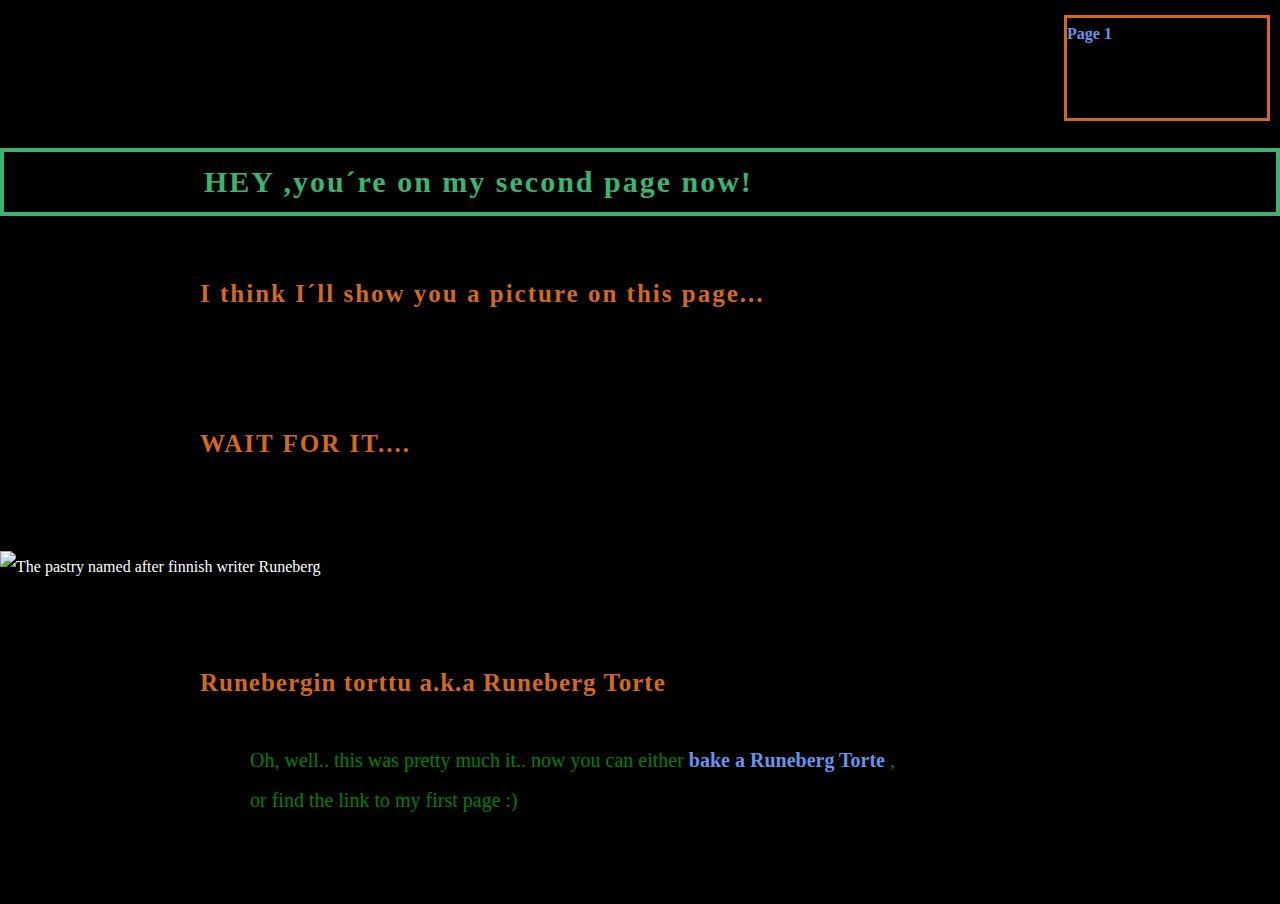
==== index2.html @ 380a6d7c "Update index2.html" ====
<!doctype html>

<html lang="en">
<head>
  <meta charset="utf-8">
  <link rel="stylesheet" href="style2021.css">
  <title>2nd page</title>
  <meta name="description" content="WD2021">
  <meta name="author" content="nevahood">

 
</head>

<body>

<br><br><br><br>

<h1> HEY ,you´re on my second page now!</h1>
<br>
<h2> I think I´ll show you a picture on this page... <br>
<br>
  <br>WAIT FOR IT.... </h2>
  <br>
<img src="https://www.myllynparas.fi/sites/default/files/styles/article_image/public/thumbnails/image/Myllyn%20Paras%20Runebergin%20Torttu%2054%20x%2090%20g.jpg?itok=f8ls8Nhq"
	alt="The pastry named after finnish writer Runeberg" width="250" height="200" style="vertical-align:middle;margin:50px 0px">
  <br>
<h3> Runebergin torttu a.k.a Runeberg Torte</h3>
  <br>
  <p>Oh, well.. this was pretty much it.. now you can either <a href="https://en.wikipedia.org/wiki/Runeberg_torte"> bake a Runeberg Torte </a>, <br> 
   or find the link to my first page :)</p>


<br><br>
<div class="divL1">
<a href="https://nevahood.github.io/index.html"> Page 1 </a>
</div>







</body>
</html>
---- style2021.css ----
/*css elements / css page*/



html {
	margin: 0;
	padding: 0;
	}
body { 
	
	line-height: 2;
	color: #FFFFFF; 
	background: #000000 url(http://wallpaperheart.com/wp-content/uploads/2018/08/cool-background-designs-for-powerpoint-1.jpg); 
	margin: 0; 
	padding: 0;
	}
p { 
	background-color: #000000; 
	padding-left: 250px;
	font-size: 20px;
	color: green;
	margin-top: 0; 
	text-align: justify;
	
	}
h1 {
	padding-left: 200px;
	font-size: 30px;
	letter-spacing: 2px;
	border: solid 4px;
	margin-bottom: 0; 
	color: #3CB371;
	}
h2 {
	padding-left: 200px;
	font-size: 25px;
	letter-spacing: 2px; 
	margin-bottom: 0; 
	color: #D2691E;
	}

h3 { 
	padding-left: 200px;
	font-size: 25px;
	letter-spacing: 1px; 
	margin-bottom: 0; 
	color: #D2691E;
	}
.div1 {
	padding-left: 50px;
	border: dotted 2px;
	width: 100px;
	height: 100px;
	}
.divL1 {
	position: absolute;
	top: 15px;
	right: 10px;
	width: 200px;
	height: 100px;
	border: 3px solid #D2691E;
	}
.divL2 {
	position: absolute;
	top: 15px;
	right: 10px;
	width: 200px;
	height: 100px;
	border: 3px solid #D2691E;
	}

a:link { 
	font-weight: bold; 
	text-decoration: none; 
	color: #6495ED;
	}
a:visited { 
	font-weight: bold; 
	text-decoration: none; 
	color: #D2691E;
	}
a:hover { 
	text-decoration: underline; 
	color: #9685BA;
	}

footer { 
	text-align: center; 
	}
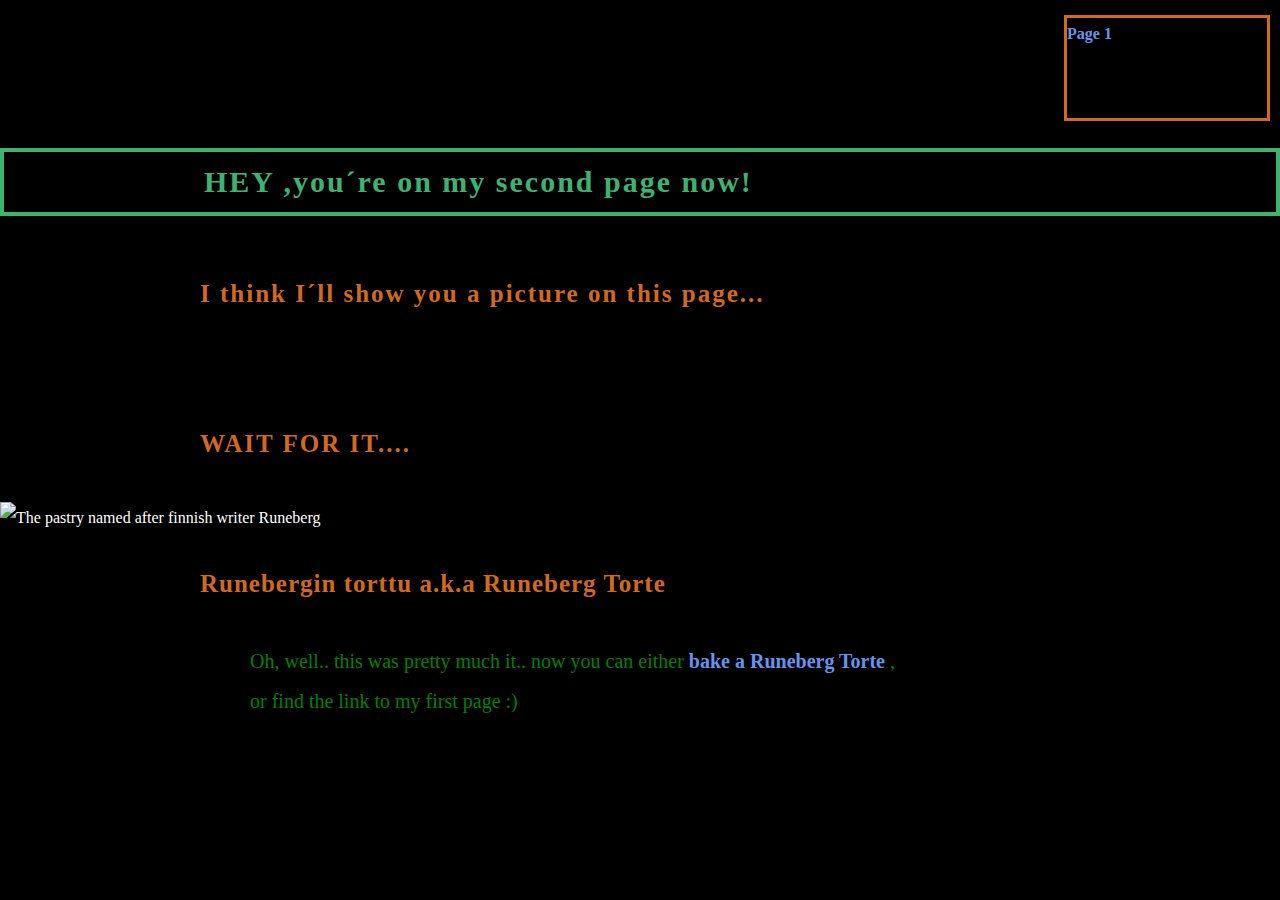
==== commit de24e795: "Update index2.html" ====
--- a/index2.html
+++ b/index2.html
@@ -23,7 +23,7 @@
   <br>WAIT FOR IT.... </h2>
   <br>
 <img src="https://www.myllynparas.fi/sites/default/files/styles/article_image/public/thumbnails/image/Myllyn%20Paras%20Runebergin%20Torttu%2054%20x%2090%20g.jpg?itok=f8ls8Nhq"
-	alt="The pastry named after finnish writer Runeberg" width="250" height="200" style="vertical-align:middle;margin:50px 0px">
+	alt="The pastry named after finnish writer Runeberg" width="250" height="200" align="center">
   <br>
 <h3> Runebergin torttu a.k.a Runeberg Torte</h3>
   <br>
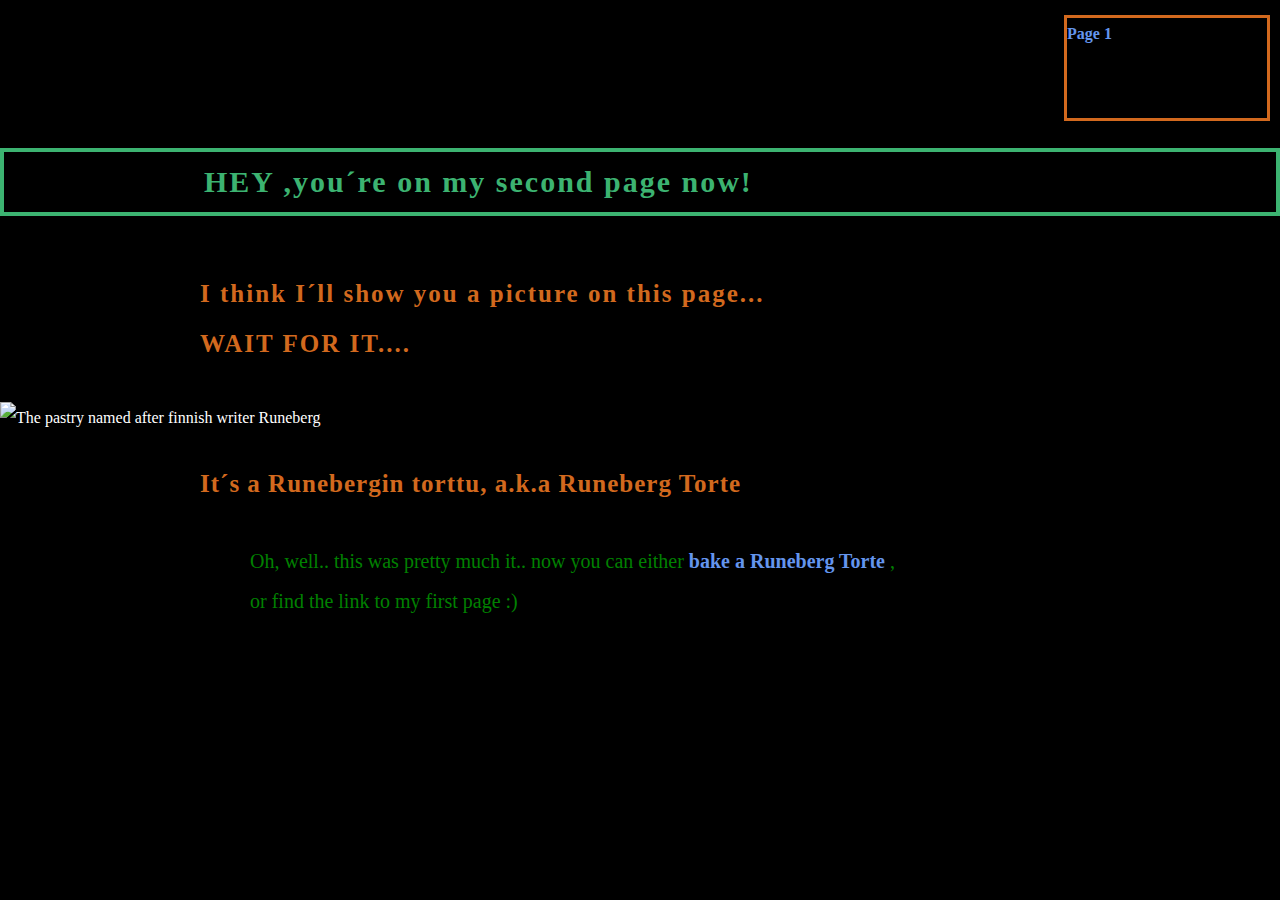
==== commit 5a4182c6: "Update index2.html" ====
--- a/index2.html
+++ b/index2.html
@@ -18,14 +18,13 @@
 
 <h1> HEY ,you´re on my second page now!</h1>
 <br>
-<h2> I think I´ll show you a picture on this page... <br>
+<h2> I think I´ll show you a picture on this page... 
 <br>
-  <br>WAIT FOR IT.... </h2>
+  WAIT FOR IT.... </h2>
   <br>
 <img src="https://www.myllynparas.fi/sites/default/files/styles/article_image/public/thumbnails/image/Myllyn%20Paras%20Runebergin%20Torttu%2054%20x%2090%20g.jpg?itok=f8ls8Nhq"
 	alt="The pastry named after finnish writer Runeberg" width="250" height="200" align="center">
-  <br>
-<h3> Runebergin torttu a.k.a Runeberg Torte</h3>
+<h3> It´s a Runebergin torttu, a.k.a Runeberg Torte</h3>
   <br>
   <p>Oh, well.. this was pretty much it.. now you can either <a href="https://en.wikipedia.org/wiki/Runeberg_torte"> bake a Runeberg Torte </a>, <br> 
    or find the link to my first page :)</p>
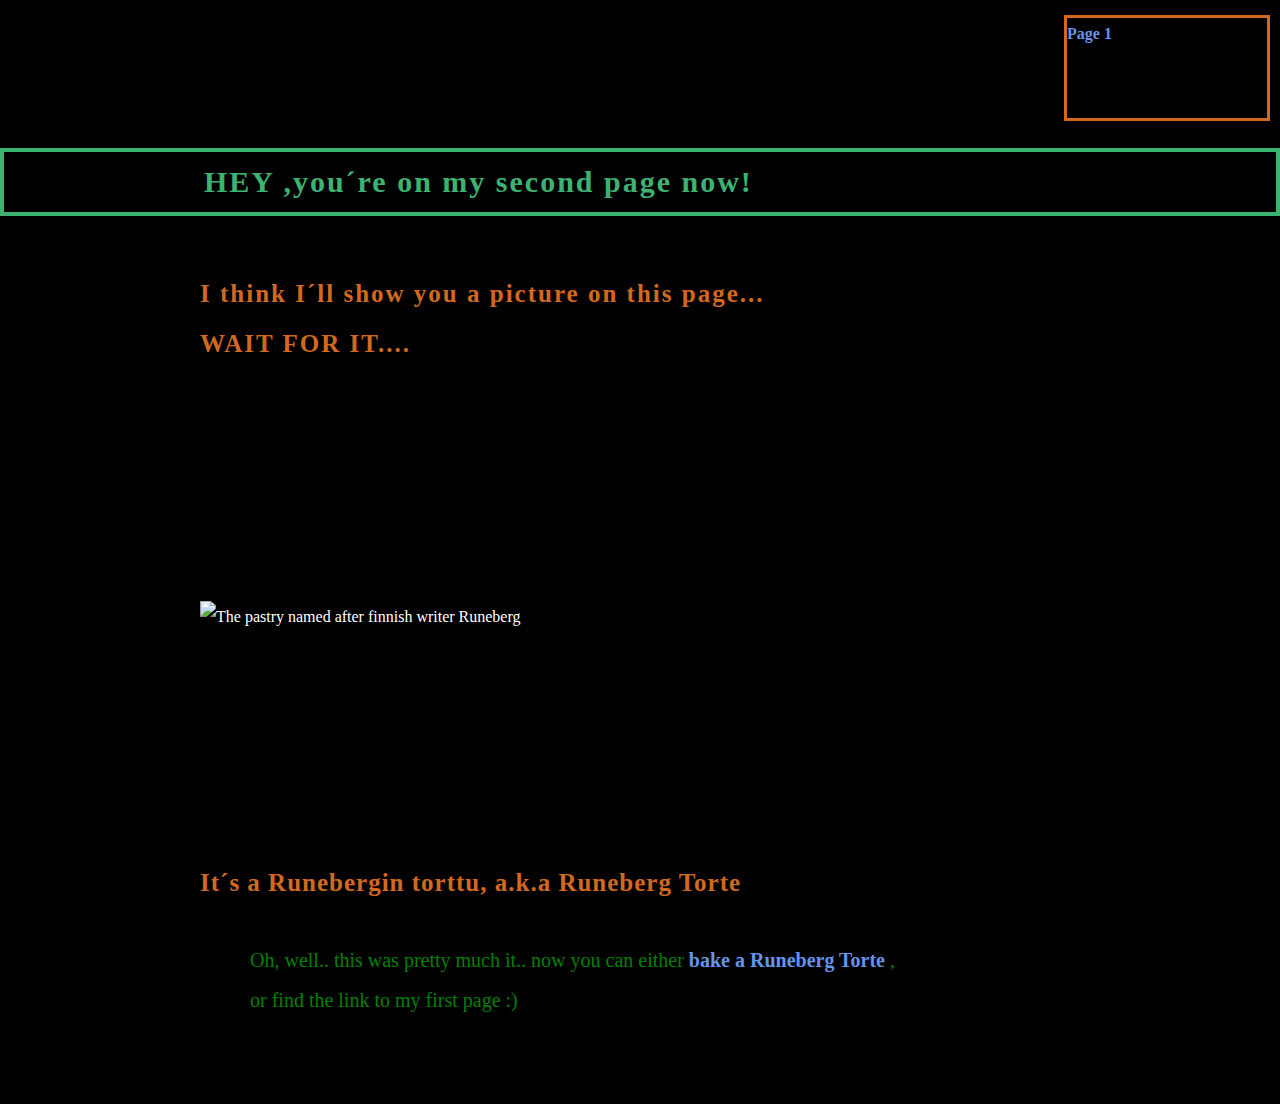
==== commit b8c380ce: "Update index2.html" ====
--- a/index2.html
+++ b/index2.html
@@ -23,7 +23,7 @@
   WAIT FOR IT.... </h2>
   <br>
 <img src="https://www.myllynparas.fi/sites/default/files/styles/article_image/public/thumbnails/image/Myllyn%20Paras%20Runebergin%20Torttu%2054%20x%2090%20g.jpg?itok=f8ls8Nhq"
-	alt="The pastry named after finnish writer Runeberg" width="250" height="200" align="center">
+	alt="The pastry named after finnish writer Runeberg" width="250" height="200" align="center" hspace="200" vspace="200">
 <h3> It´s a Runebergin torttu, a.k.a Runeberg Torte</h3>
   <br>
   <p>Oh, well.. this was pretty much it.. now you can either <a href="https://en.wikipedia.org/wiki/Runeberg_torte"> bake a Runeberg Torte </a>, <br> 
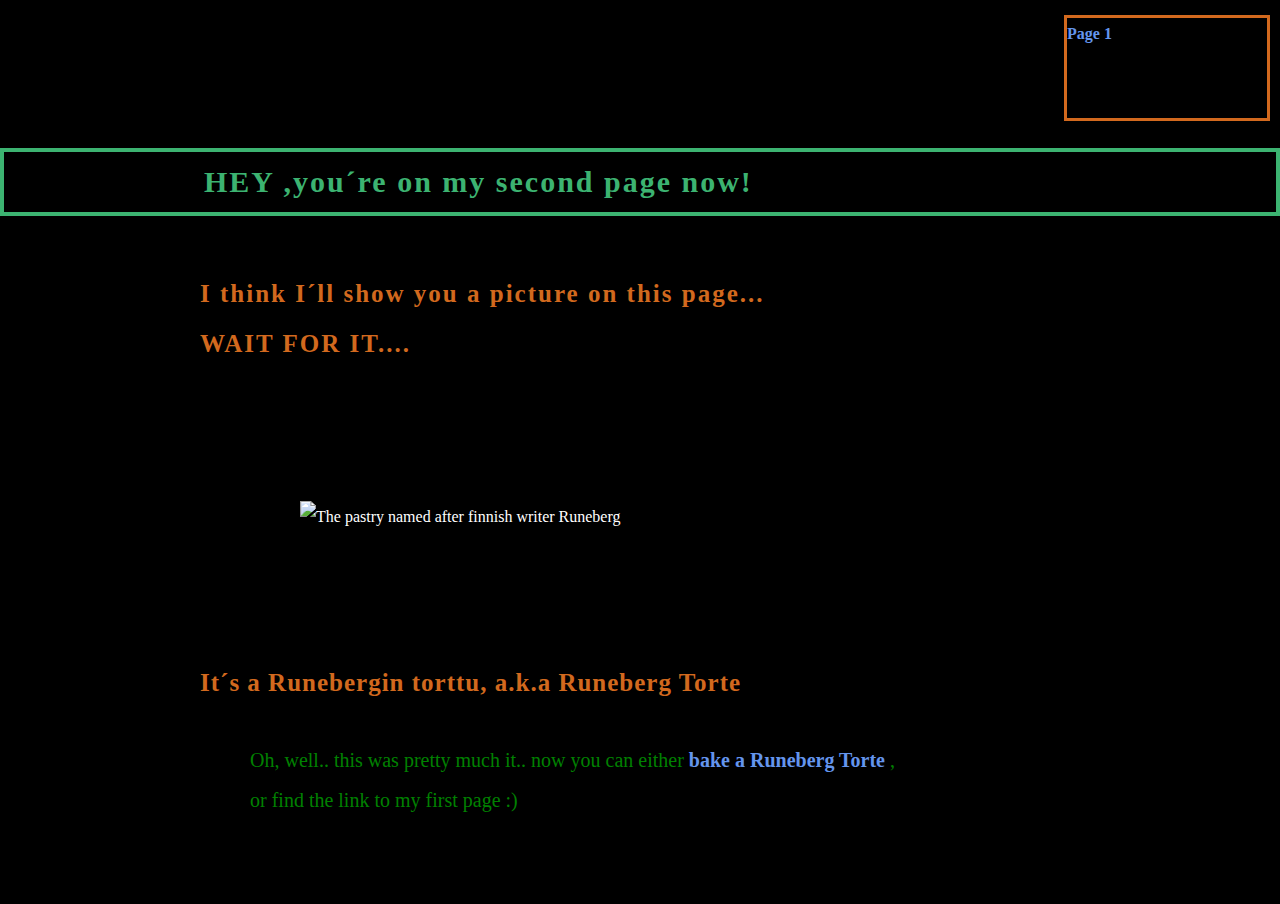
==== commit 28cc0ba3: "Update index2.html" ====
--- a/index2.html
+++ b/index2.html
@@ -23,7 +23,7 @@
   WAIT FOR IT.... </h2>
   <br>
 <img src="https://www.myllynparas.fi/sites/default/files/styles/article_image/public/thumbnails/image/Myllyn%20Paras%20Runebergin%20Torttu%2054%20x%2090%20g.jpg?itok=f8ls8Nhq"
-	alt="The pastry named after finnish writer Runeberg" width="250" height="200" align="center" hspace="200" vspace="200">
+	alt="The pastry named after finnish writer Runeberg" width="250" height="200" align="center" hspace="300" vspace="100">
 <h3> It´s a Runebergin torttu, a.k.a Runeberg Torte</h3>
   <br>
   <p>Oh, well.. this was pretty much it.. now you can either <a href="https://en.wikipedia.org/wiki/Runeberg_torte"> bake a Runeberg Torte </a>, <br> 
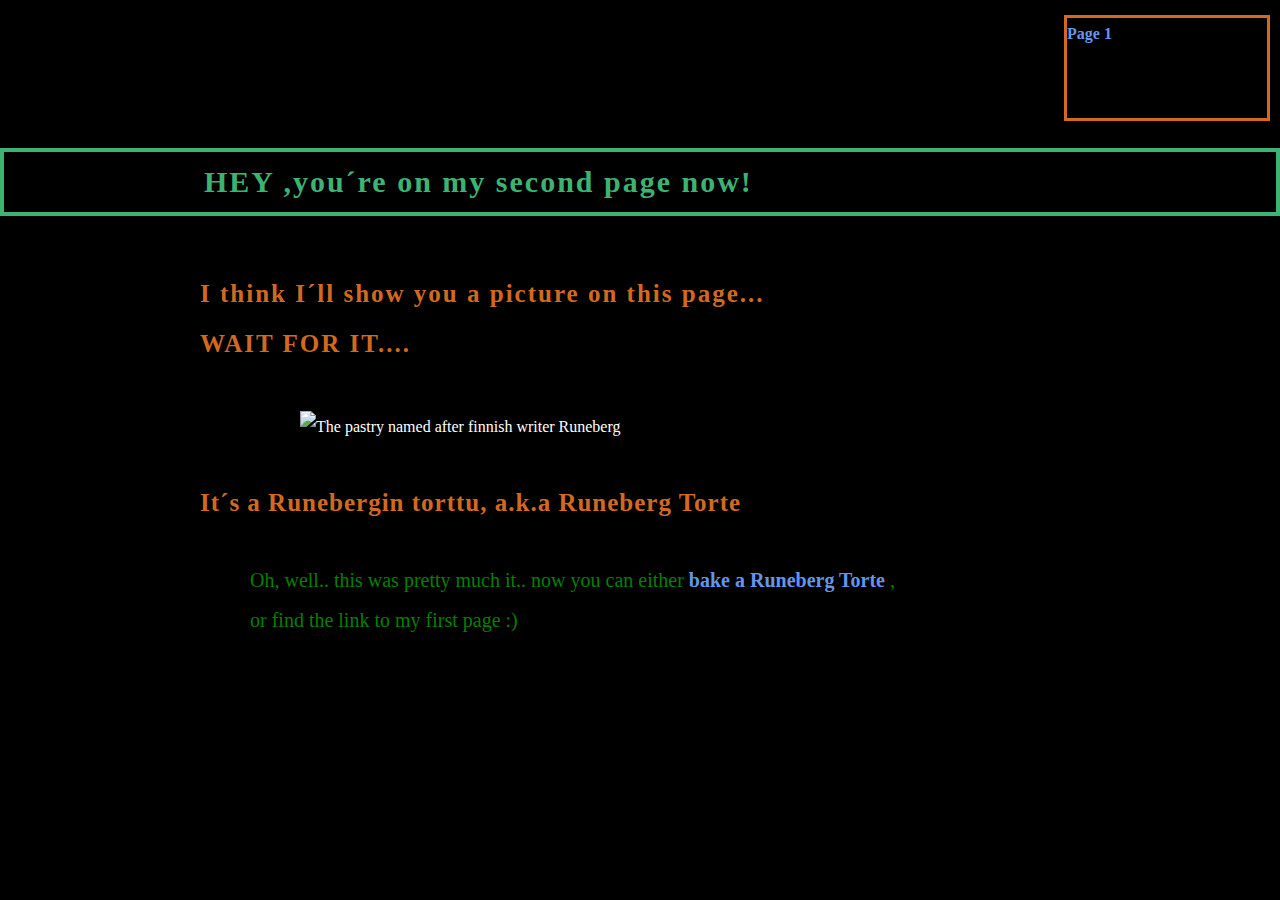
==== commit 28a71777: "Update index2.html" ====
--- a/index2.html
+++ b/index2.html
@@ -23,7 +23,7 @@
   WAIT FOR IT.... </h2>
   <br>
 <img src="https://www.myllynparas.fi/sites/default/files/styles/article_image/public/thumbnails/image/Myllyn%20Paras%20Runebergin%20Torttu%2054%20x%2090%20g.jpg?itok=f8ls8Nhq"
-	alt="The pastry named after finnish writer Runeberg" width="250" height="200" align="center" hspace="300" vspace="100">
+	alt="The pastry named after finnish writer Runeberg" width="250" height="200" align="center" hspace="300" vspace="10">
 <h3> It´s a Runebergin torttu, a.k.a Runeberg Torte</h3>
   <br>
   <p>Oh, well.. this was pretty much it.. now you can either <a href="https://en.wikipedia.org/wiki/Runeberg_torte"> bake a Runeberg Torte </a>, <br> 
--- a/style2021.css
+++ b/style2021.css
@@ -11,12 +11,13 @@
 	
 	line-height: 2;
 	color: #FFFFFF; 
-	background: #000000 url(http://wallpaperheart.com/wp-content/uploads/2018/08/cool-background-designs-for-powerpoint-1.jpg); 
+	background: #000000 url(http://wallpaperheart.com/wp-content/uploads/2018/08/cool-background-designs-for-powerpoint-1.jpg) no-repeat; 
 	margin: 0; 
 	padding: 0;
 	}
 p { 
 	background-color: #000000; 
+	background-size: cover;
 	padding-left: 250px;
 	font-size: 20px;
 	color: green;
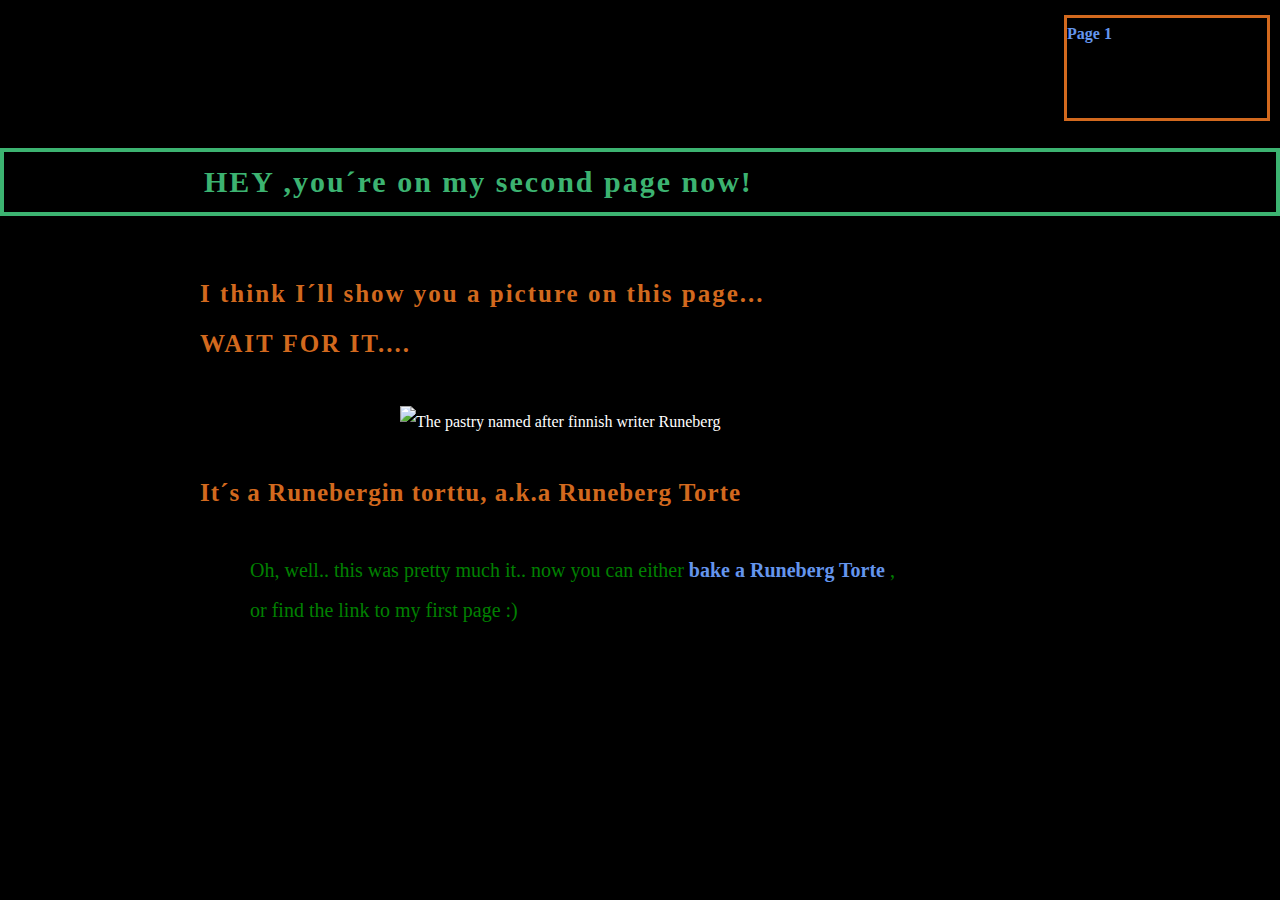
==== commit 40e86cbc: "Update index2.html" ====
--- a/index2.html
+++ b/index2.html
@@ -23,7 +23,7 @@
   WAIT FOR IT.... </h2>
   <br>
 <img src="https://www.myllynparas.fi/sites/default/files/styles/article_image/public/thumbnails/image/Myllyn%20Paras%20Runebergin%20Torttu%2054%20x%2090%20g.jpg?itok=f8ls8Nhq"
-	alt="The pastry named after finnish writer Runeberg" width="250" height="200" align="center" hspace="300" vspace="10">
+	alt="The pastry named after finnish writer Runeberg" width="250" height="200" align="center" hspace="400" vspace="5">
 <h3> It´s a Runebergin torttu, a.k.a Runeberg Torte</h3>
   <br>
   <p>Oh, well.. this was pretty much it.. now you can either <a href="https://en.wikipedia.org/wiki/Runeberg_torte"> bake a Runeberg Torte </a>, <br> 
